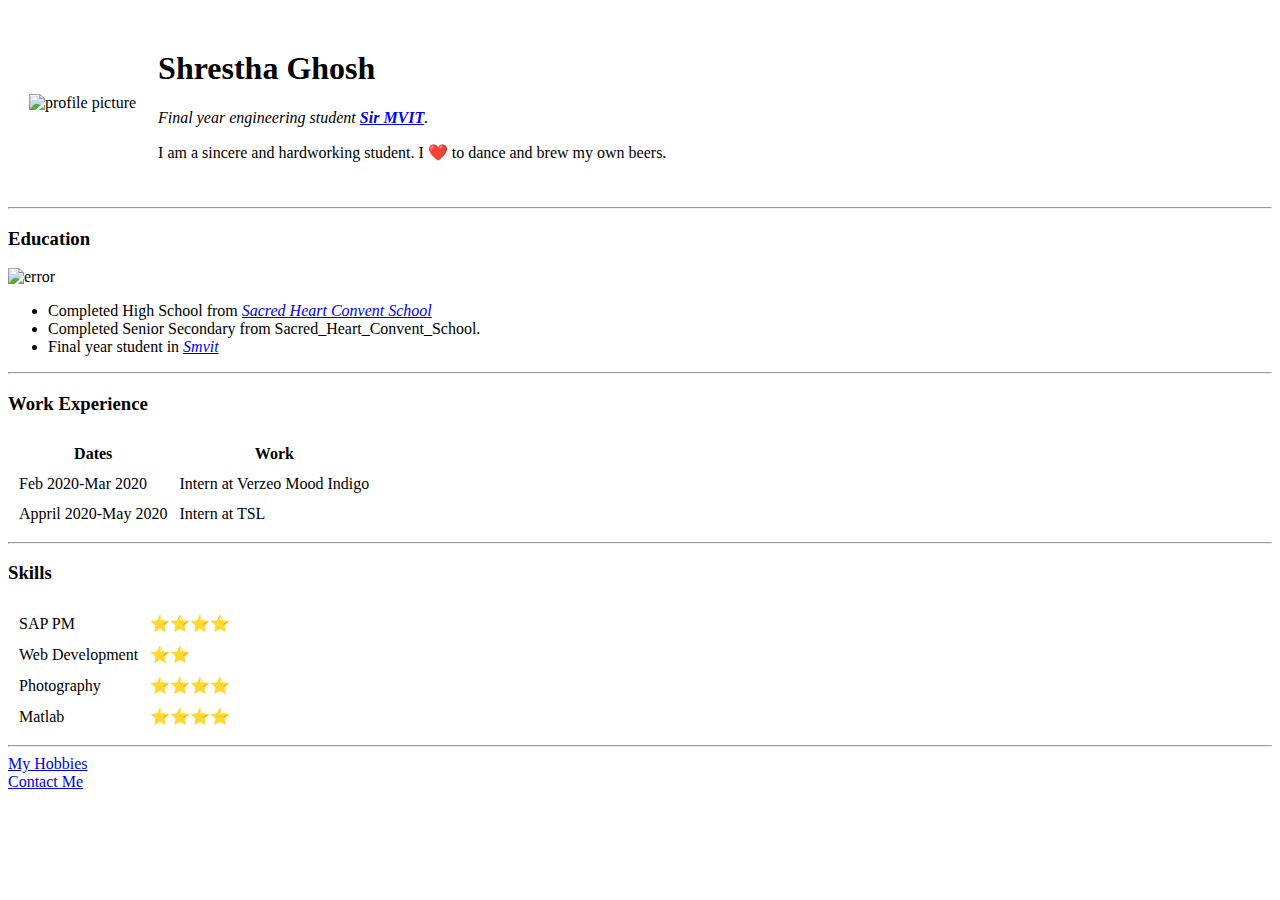
==== index.html @ df783eee "Add files via upload" ====
<!DOCTYPE html>
<html>
  <head>
    <meta charset="utf-8">
    <title>Shrestha's Personal Site</title>
    <link rel="stylesheet" href="css/style.css">
  </head>

  <body>
    <table cellspacing="20">
      <tr>
        <td><img class="profile" src="pic1.png" alt="profile picture"></td>
        <td><h1 id="heading">Shrestha Ghosh</h1>
        <p><em>Final year engineering student <strong><a href="https://www.appbrewery.co/">Sir MVIT</a></strong>.</em></p>
        <p>I am a sincere and hardworking student. I ❤️ to dance and brew my own beers.</p></td>
      </tr>
    </table>
    <hr>
    <h3>Education</h3>
    <img class="edu" src="pic2.png" alt="error">
    <ul>
      <li>Completed High School from <em><a href = "https://en.wikipedia.org/wiki/Sacred_Heart_Convent_School_(Jamshedpur)">Sacred Heart Convent School</a></em></li>
      <li>Completed Senior Secondary from Sacred_Heart_Convent_School.</li>
      <li>Final year student in <em><a href="https://www.sirmvit.edu/">Smvit</a></em></li>
    </ul>
    <hr>
    <h3>Work Experience</h3>
    <table cellspacing="10">
      <thead>
        <tr>
          <th>Dates</th>
          <th>Work</th>
        </tr>
      </thead>
      <tbody>
        <tr>
          <td>Feb 2020-Mar 2020</td>
          <td>Intern at Verzeo Mood Indigo</td>
        </tr>
        <tr>
          <td>Appril 2020-May 2020</td>
          <td>Intern at TSL</td>
        </tr>
      </tbody>
    </table>
    <hr>
    <h3>Skills</h3>
    <table cellspacing="10">
      <tr>
        <td>SAP PM</td>
        <td>⭐️⭐️⭐️⭐️</td>
      </tr>
      <tr>
        <td>Web Development</td>
        <td>⭐️⭐️</td>
      </tr>
      <tr>
        <td>Photography</td>
        <td>⭐️⭐️⭐️⭐️</td>
      </tr>
      <tr>
        <td>Matlab</td>
        <td>⭐️⭐️⭐️⭐️</td>
      </tr>
    </table>
    <hr>
    <a href="hobbies.html">My Hobbies</a><br>
    <a href="Contact.html">Contact Me</a>
  </body>
</html>
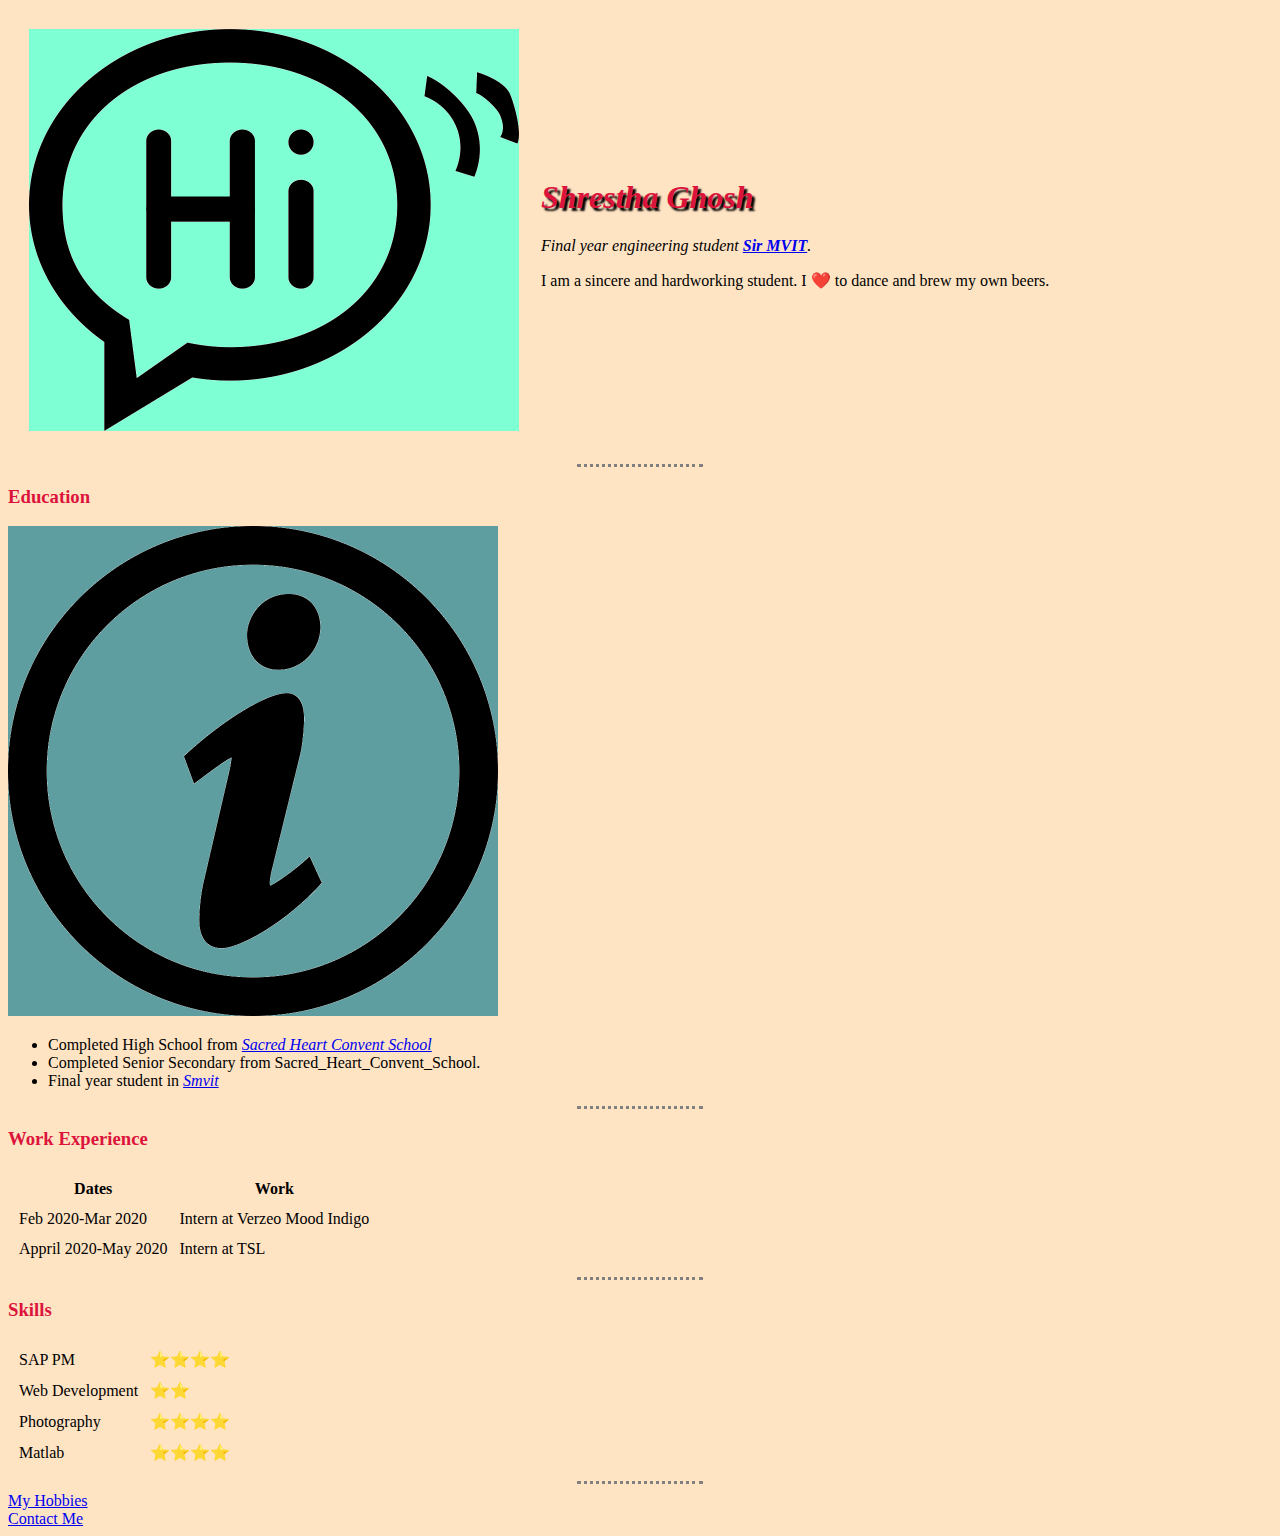
==== commit bb99cc92: "Update index.html" ====
--- a/index.html
+++ b/index.html
@@ -3,7 +3,7 @@
   <head>
     <meta charset="utf-8">
     <title>Shrestha's Personal Site</title>
-    <link rel="stylesheet" href="css/style.css">
+    <link rel="stylesheet" type="text/css" href="style.css">
   </head>
 
   <body>
--- a/style.css
+++ b/style.css
@@ -0,0 +1,34 @@
+/******************* TAG SELECTOR ***********/
+body{
+  background-color: #FFE4C4;
+}
+h1{ color: #DC143C; font-style: oblique;}
+/* Who{What:How} */
+h2{
+    color: #DC143C;
+}
+h3{
+  color: #DC143C;
+}
+img:hover{
+  background-color: yellow;
+}
+hr{
+  border-style: none;
+  border-top: dotted;
+  border-color: grey;
+  width: 10%;
+}
+/*********************** CLASS SELECTOR ************************/
+.profile{
+  background-color: #7FFFD4;
+}
+.edu{
+  background-color: #5F9EA0;
+}
+/****************** ID SELECTOR ***************************/
+#heading{
+  color: #DC143C;
+  text-shadow:3px 3px 2px black;
+  width: 1000px;
+}
